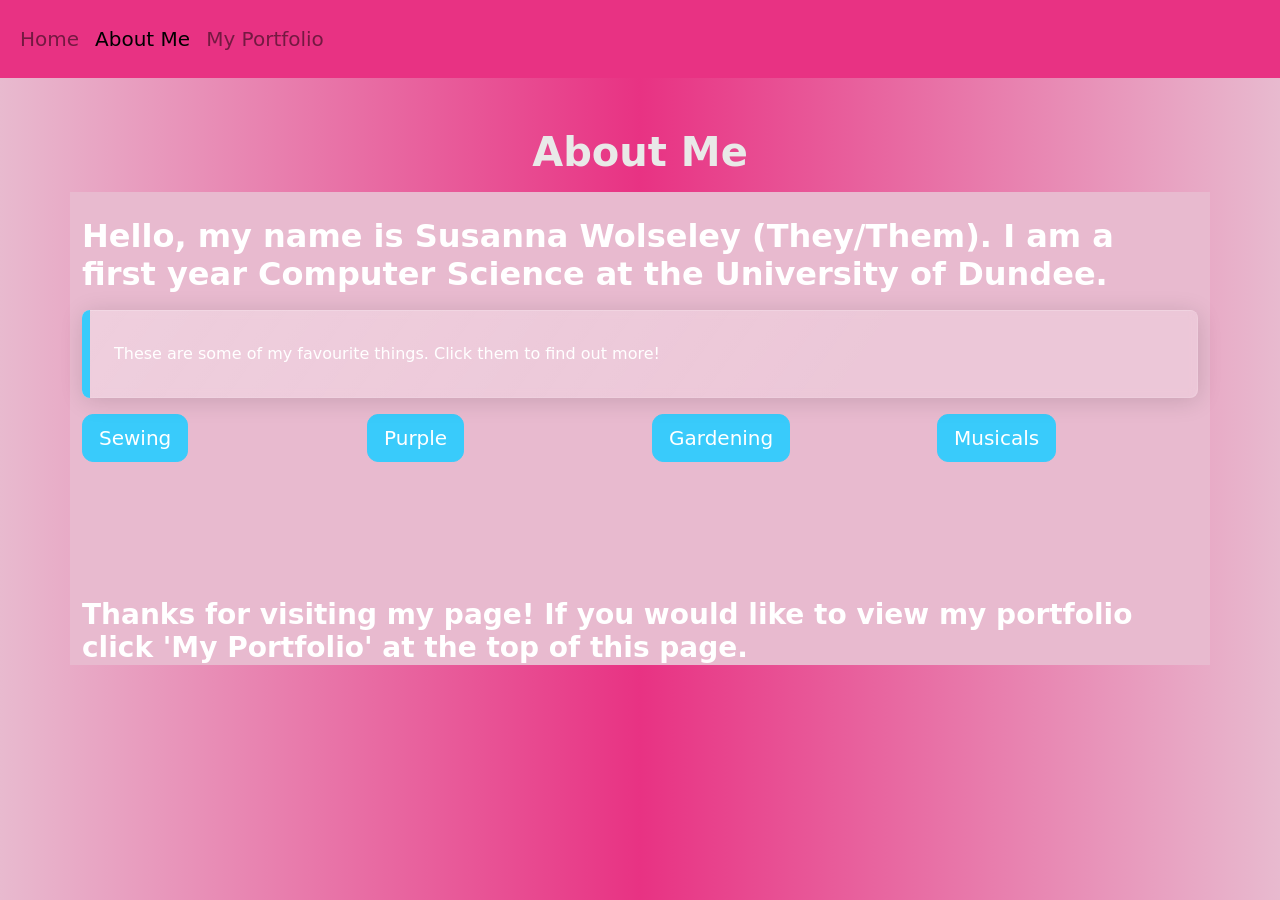
==== about.html @ 4660c2c4 "Copying portfolio made for Web Development module Copying a portfolio I had previously coded so I ca" ====
<!DOCTYPE html>
<html lang="en">

<head>
    <title>About Me</title>
    <meta charset="UTF-8">
    <meta name="viewport" content="width=device-width, initial-scale=1">
    <link href="bootstrap.min.css" rel="stylesheet">
</head>

<body>
    <nav class="navbar navbar-expand-lg bg-primary">
        <div class="container-fluid">
            <button class="navbar-toggler" type="button" data-bs-toggle="collapse" data-bs-target="#navbarNav"
                aria-controls="navbarNav" aria-expanded="false" aria-label="Toggle navigation">
                <span class="navbar-toggler-icon"></span>
            </button>

            <div class="collapse navbar-collapse" id="navbarNav">
                <ul class="navbar-nav">
                    <li class="nav-item">
                        <a class="nav-link" href="index.html">Home</a>
                    </li>
                    <li class="nav-item">
                        <a class="nav-link active" aria-current="page" href="about.html">About Me</a>
                    </li>

                    <li class="nav-item">
                        <a class="nav-link" href="portfolio.html">My Portfolio</a>
                    </li>
                </ul>
            </div>
        </div>
    </nav>

    <div class="container">
        <header class="text-light" style="text-align: center">
            <h1>About Me</h1>
        </header>
    </div>

    <div class="container text-secondary"
        style="background-color: #e8bacf; padding-top: 25px">
        <main>
            <div class="row">
                <h2>Hello, my name is Susanna Wolseley (They/Them). I am a first year
                    Computer Science at the University of
                    Dundee.</h2>
            </div>

            <div class="alert alert-info" role="alert">These are some of my favourite things. Click them to find out
                more!</div>
            <div class="row">
                <div class="col-md-3 col-sd-12">
                    <p>
                        <button class="btn btn-info btn-lg" type="button" data-bs-toggle="collapse"
                            data-bs-target="#sewing" aria-expanded="false" aria-controls="sewing">
                            Sewing
                        </button>
                    </p>
                    <div style="min-height: 120px;">
                        <div class="collapse collapse-horizontal" id="sewing">
                            <div class="card card-body" style="width: 300px;">
                                I got my first sewing machine a few months ago. I've been slowly learning how to make my
                                own
                                clothes both from new fabric and tunring my broken clothing into something new.
                            </div>
                        </div>
                    </div>
                </div>

                <div class="col-md-3 col-sd-12">
                    <p>
                        <button class="btn btn-info btn-lg" type="button" data-bs-toggle="collapse"
                            data-bs-target="#purple" aria-expanded="false" aria-controls="purple">
                            Purple
                        </button>
                    </p>
                    <div style="min-height: 120px;">
                        <div class="collapse collapse-horizontal" id="purple">
                            <div class="card card-body" style="width: 300px;">
                                My favourite colour is purple, though I do have an intense love for pink.
                            </div>
                        </div>
                    </div>
                </div>

                <div class="col-md-3 col-sd-12">
                    <p>
                        <button class="btn btn-info btn-lg" type="button" data-bs-toggle="collapse"
                            data-bs-target="#gardening" aria-expanded="false" aria-controls="gardening">
                            Gardening
                        </button>
                    </p>
                    <div style="min-height: 120px;">
                        <div class="collapse collapse-horizontal" id="gardening">
                            <div class="card card-body" style="width: 300px;">
                                I find gardening extremely relaxing. I also like going for walks in nature and finding
                                new
                                parks to explore.
                            </div>
                        </div>
                    </div>
                </div>

                <div class="col-md-3 col-sd-12">
                    <p>
                        <button class="btn btn-info btn-lg" type="button" data-bs-toggle="collapse"
                            data-bs-target="#musicals" aria-expanded="false" aria-controls="musicals">
                            Musicals
                        </button>
                    </p>
                    <div style="min-height: 120px;">
                        <div class="collapse collapse-horizontal" id="musicals">
                            <div class="card card-body" style="width: 300px;">
                                Musicals are my go-to genre of music. I also love going to see them at the theatre.
                            </div>
                        </div>
                    </div>
                </div>
            </div>
        </main>

        <footer>
            <h3>Thanks for visiting my page! If you would like to view my portfolio click 'My Portfolio' at the top of
                this page.</h3>
        </footer>
    </div>
    
    <script src="https://cdn.jsdelivr.net/npm/bootstrap@5.3.8/dist/js/bootstrap.bundle.min.js"
        integrity="sha384-FKyoEForCGlyvwx9Hj09JcYn3nv7wiPVlz7YYwJrWVcXK/BmnVDxM+D2scQbITxI"
        crossorigin="anonymous"></script>
</body>

</html>
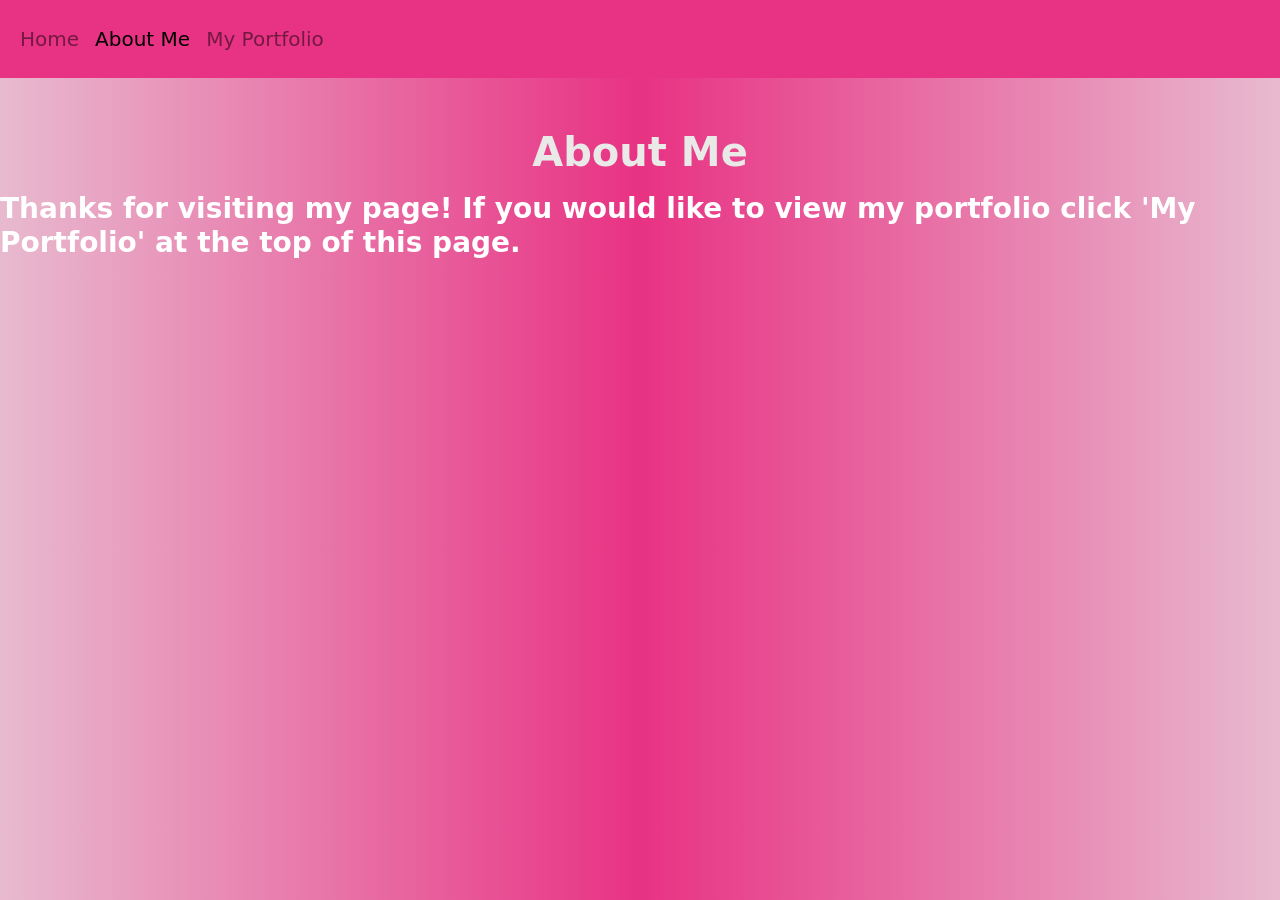
==== commit 2456c318: "Starting to add carousel of soft skills to about me page" ====
--- a/about.html
+++ b/about.html
@@ -39,87 +39,14 @@
         </header>
     </div>
 
-    <div class="container text-secondary"
-        style="background-color: #e8bacf; padding-top: 25px">
-        <main>
-            <div class="row">
-                <h2>Hello, my name is Susanna Wolseley (They/Them). I am a first year
-                    Computer Science at the University of
-                    Dundee.</h2>
+    <div class="carousel slide">
+        <div class="carousel-inner active">
+            <div class="carousel-item" active>
+                <p>Test</p>
             </div>
+        </div>
+    </div>
 
-            <div class="alert alert-info" role="alert">These are some of my favourite things. Click them to find out
-                more!</div>
-            <div class="row">
-                <div class="col-md-3 col-sd-12">
-                    <p>
-                        <button class="btn btn-info btn-lg" type="button" data-bs-toggle="collapse"
-                            data-bs-target="#sewing" aria-expanded="false" aria-controls="sewing">
-                            Sewing
-                        </button>
-                    </p>
-                    <div style="min-height: 120px;">
-                        <div class="collapse collapse-horizontal" id="sewing">
-                            <div class="card card-body" style="width: 300px;">
-                                I got my first sewing machine a few months ago. I've been slowly learning how to make my
-                                own
-                                clothes both from new fabric and tunring my broken clothing into something new.
-                            </div>
-                        </div>
-                    </div>
-                </div>
-
-                <div class="col-md-3 col-sd-12">
-                    <p>
-                        <button class="btn btn-info btn-lg" type="button" data-bs-toggle="collapse"
-                            data-bs-target="#purple" aria-expanded="false" aria-controls="purple">
-                            Purple
-                        </button>
-                    </p>
-                    <div style="min-height: 120px;">
-                        <div class="collapse collapse-horizontal" id="purple">
-                            <div class="card card-body" style="width: 300px;">
-                                My favourite colour is purple, though I do have an intense love for pink.
-                            </div>
-                        </div>
-                    </div>
-                </div>
-
-                <div class="col-md-3 col-sd-12">
-                    <p>
-                        <button class="btn btn-info btn-lg" type="button" data-bs-toggle="collapse"
-                            data-bs-target="#gardening" aria-expanded="false" aria-controls="gardening">
-                            Gardening
-                        </button>
-                    </p>
-                    <div style="min-height: 120px;">
-                        <div class="collapse collapse-horizontal" id="gardening">
-                            <div class="card card-body" style="width: 300px;">
-                                I find gardening extremely relaxing. I also like going for walks in nature and finding
-                                new
-                                parks to explore.
-                            </div>
-                        </div>
-                    </div>
-                </div>
-
-                <div class="col-md-3 col-sd-12">
-                    <p>
-                        <button class="btn btn-info btn-lg" type="button" data-bs-toggle="collapse"
-                            data-bs-target="#musicals" aria-expanded="false" aria-controls="musicals">
-                            Musicals
-                        </button>
-                    </p>
-                    <div style="min-height: 120px;">
-                        <div class="collapse collapse-horizontal" id="musicals">
-                            <div class="card card-body" style="width: 300px;">
-                                Musicals are my go-to genre of music. I also love going to see them at the theatre.
-                            </div>
-                        </div>
-                    </div>
-                </div>
-            </div>
-        </main>
 
         <footer>
             <h3>Thanks for visiting my page! If you would like to view my portfolio click 'My Portfolio' at the top of
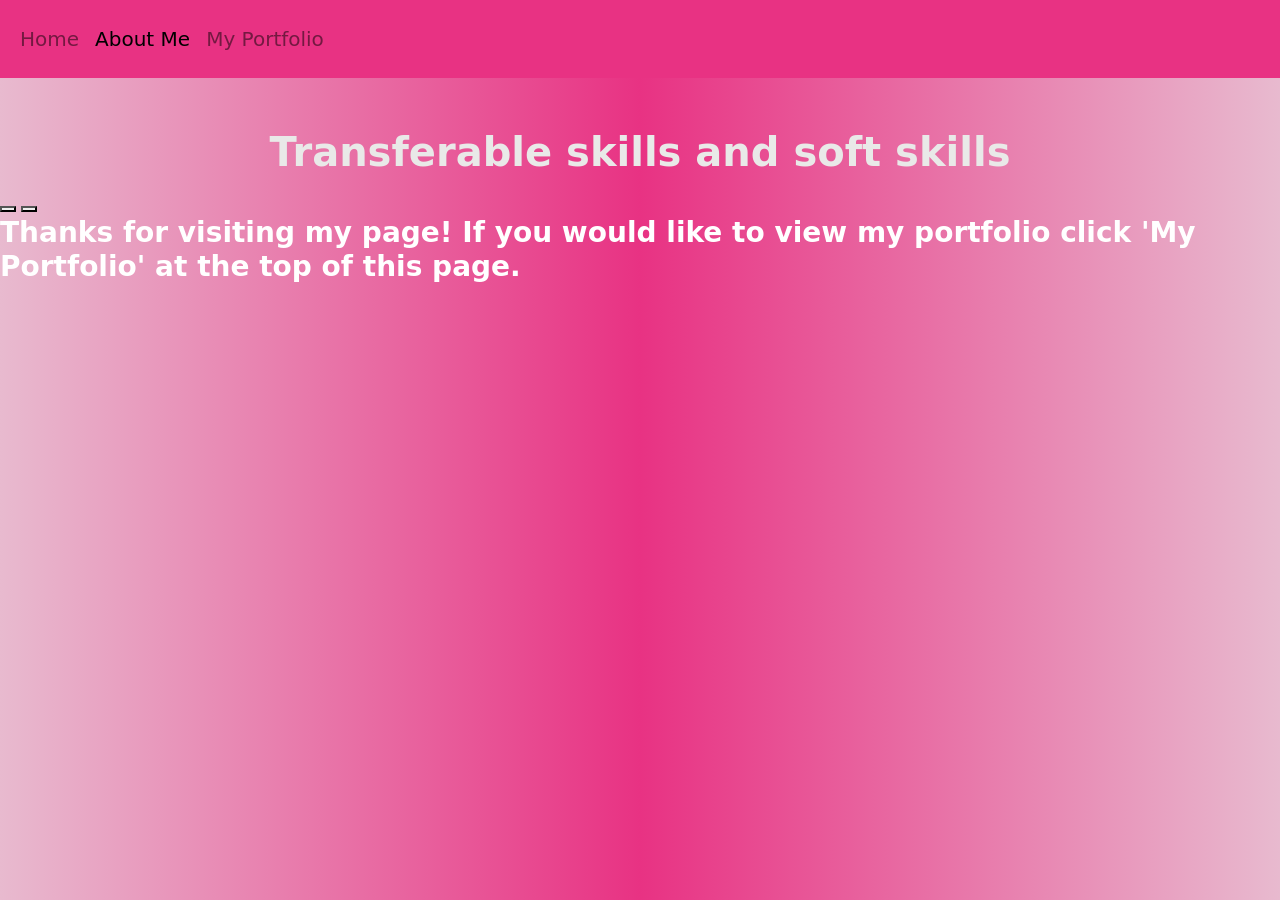
==== commit d23dc3ca: "Finishing skills carousel" ====
--- a/about.html
+++ b/about.html
@@ -35,16 +35,39 @@
 
     <div class="container">
         <header class="text-light" style="text-align: center">
-            <h1>About Me</h1>
+            <h1>Transferable skills and soft skills</h1>
         </header>
     </div>
 
-    <div class="carousel slide">
+    <div id="carouselStackedBottom" class="carousel slide">
         <div class="carousel-inner active">
             <div class="carousel-item" active>
-                <p>Test</p>
+                <h1>Teamwork</h1>
+                <p>As part of my degree, I have completed multiple group projects. These involved teamwork with people I didn't know well, making sure every person is communicating and taking responsibility for my own work.</p>
+            </div>
+            <div class="carousel-item">
+                <h1>Strong problem solving skills</h1>
+                <p>Aside from being a major part of why I love Computer Science, my enjoyment of problem solving has led me to play DnD. This has allowed me to develop these skills through coming up with solutions to the different obstacles we have to face while operating within the constraints of the world and our character's abilities.</p>
+            </div>
+            <div class="carousel-item">
+                <h1>Proactive approach to learning</h1>
+                <p>I have spent over a year learning archery at my university's club. I have enjoyed working out how to improve my techniques by observing my current practices and working out how I can improve them, as well as asking for advice from more senior archers when I'm not sure where I'm going wrong. This has led to me to representing my university in an archery competition.</p>
+            </div>
+            <div class="carousel-item">
+                <h1>Collaboration</h1> 
+                <p>I studied National 5 and Higher Religious, Moral and Philosophical Studies while in Secondary School. This allowed me to gain a greater appreciation of how beliefs and views can differ. It also taught me how to communicate my own opinions on topics in a clear and respectful manner.</p>
             </div>
         </div>
+        <div>
+        <button class="btn-icon btn-sm" type="button" data-bs-target="#carouselStackedBottom" data-bs-slide="prev">
+            <span class="carousel-icon-prev" aria-hidden="true"></span>
+            <span class="visually-hidden">Previous</span>
+        </button>
+        <button class="btn-icon btn-sm" type="button" data-bs-target="#carouselStackedBottom" data-bs-slide="next">
+            <span class="carousel-icon-next" aria-hidden="true"></span>
+            <span class="visually-hidden">Next</span>
+        </button>
+  </div>
     </div>
 
 
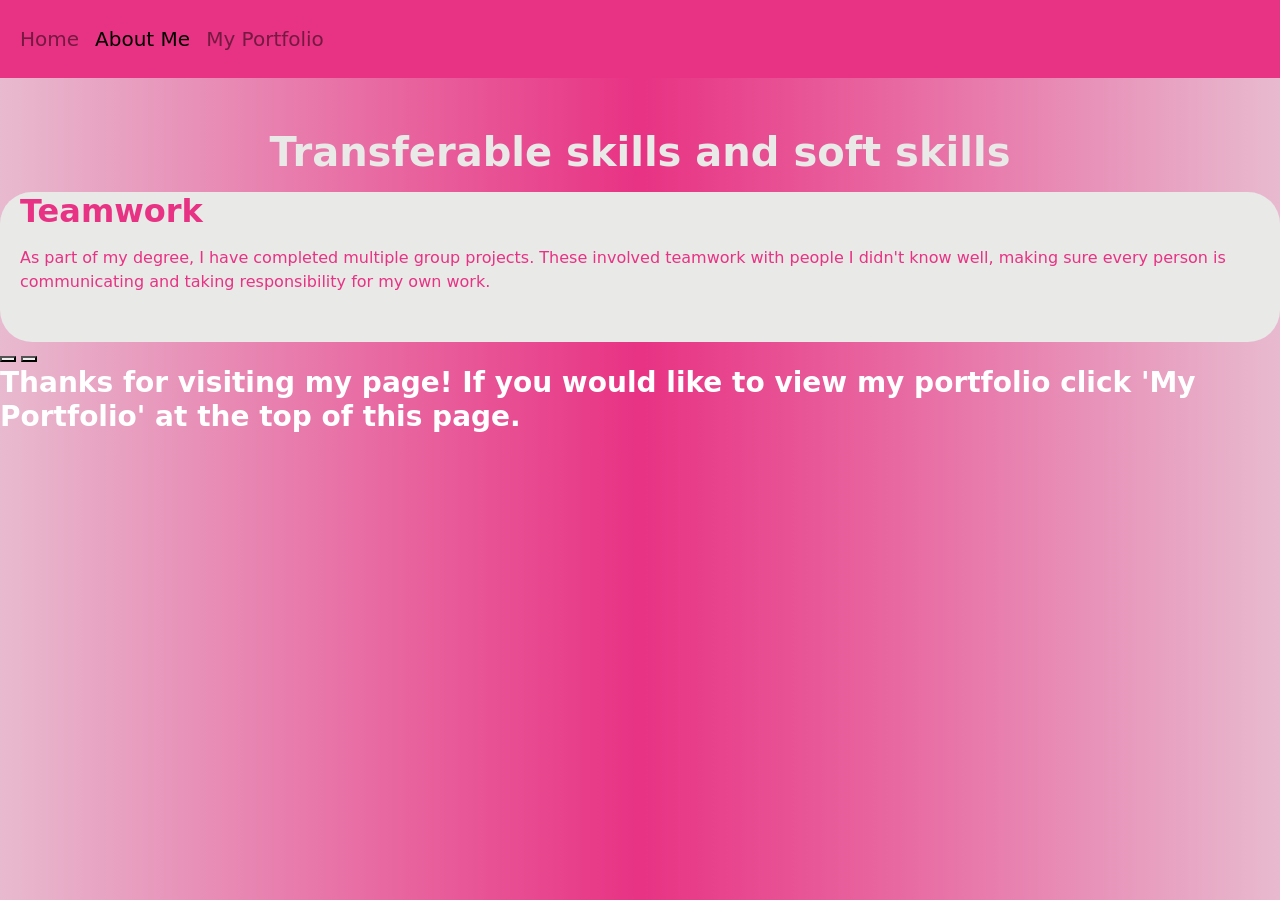
==== commit f907ebd0: "Adding background colour to carousel" ====
--- a/about.html
+++ b/about.html
@@ -40,34 +40,34 @@
     </div>
 
     <div id="carouselStackedBottom" class="carousel slide">
-        <div class="carousel-inner active">
-            <div class="carousel-item" active>
-                <h1>Teamwork</h1>
+        <div class="carousel-inner rounded-5 bg-light text-primary" style="height: 150px">
+            <div class="carousel-item active" style="margin-left: 20px;">
+                <h2>Teamwork</h2>
                 <p>As part of my degree, I have completed multiple group projects. These involved teamwork with people I didn't know well, making sure every person is communicating and taking responsibility for my own work.</p>
             </div>
             <div class="carousel-item">
-                <h1>Strong problem solving skills</h1>
+                <h2>Strong problem solving skills</h2>
                 <p>Aside from being a major part of why I love Computer Science, my enjoyment of problem solving has led me to play DnD. This has allowed me to develop these skills through coming up with solutions to the different obstacles we have to face while operating within the constraints of the world and our character's abilities.</p>
             </div>
             <div class="carousel-item">
-                <h1>Proactive approach to learning</h1>
+                <h2>Proactive approach to learning</h2>
                 <p>I have spent over a year learning archery at my university's club. I have enjoyed working out how to improve my techniques by observing my current practices and working out how I can improve them, as well as asking for advice from more senior archers when I'm not sure where I'm going wrong. This has led to me to representing my university in an archery competition.</p>
             </div>
             <div class="carousel-item">
-                <h1>Collaboration</h1> 
+                <h2>Collaboration</h2> 
                 <p>I studied National 5 and Higher Religious, Moral and Philosophical Studies while in Secondary School. This allowed me to gain a greater appreciation of how beliefs and views can differ. It also taught me how to communicate my own opinions on topics in a clear and respectful manner.</p>
             </div>
         </div>
         <div>
-        <button class="btn-icon btn-sm" type="button" data-bs-target="#carouselStackedBottom" data-bs-slide="prev">
-            <span class="carousel-icon-prev" aria-hidden="true"></span>
-            <span class="visually-hidden">Previous</span>
-        </button>
-        <button class="btn-icon btn-sm" type="button" data-bs-target="#carouselStackedBottom" data-bs-slide="next">
-            <span class="carousel-icon-next" aria-hidden="true"></span>
-            <span class="visually-hidden">Next</span>
-        </button>
-  </div>
+            <button class="btn-icon btn-sm" type="button" data-bs-target="#carouselStackedBottom" data-bs-slide="prev">
+                <span class="carousel-icon-prev" aria-hidden="true"></span>
+                <span class="visually-hidden">Previous</span>
+            </button>
+            <button class="btn-icon btn-sm" type="button" data-bs-target="#carouselStackedBottom" data-bs-slide="next">
+                <span class="carousel-icon-next" aria-hidden="true"></span>
+                <span class="visually-hidden">Next</span>
+            </button>
+        </div>
     </div>
 
 
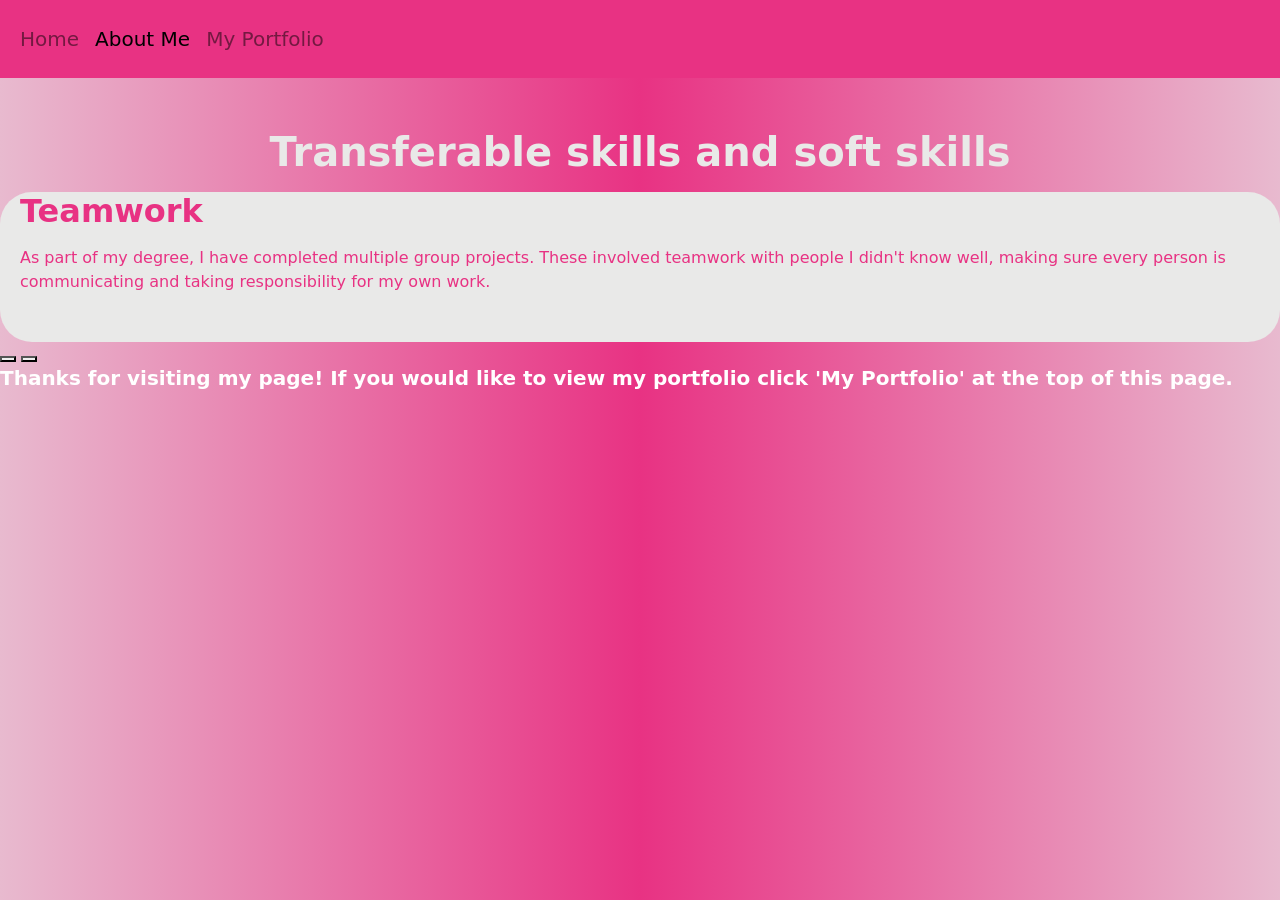
==== commit 7cc61245: "Changing footer size to match portfolio page" ====
--- a/about.html
+++ b/about.html
@@ -72,8 +72,8 @@
 
 
         <footer>
-            <h3>Thanks for visiting my page! If you would like to view my portfolio click 'My Portfolio' at the top of
-                this page.</h3>
+            <h5>Thanks for visiting my page! If you would like to view my portfolio click 'My Portfolio' at the top of
+                this page.</h5>
         </footer>
     </div>
     
